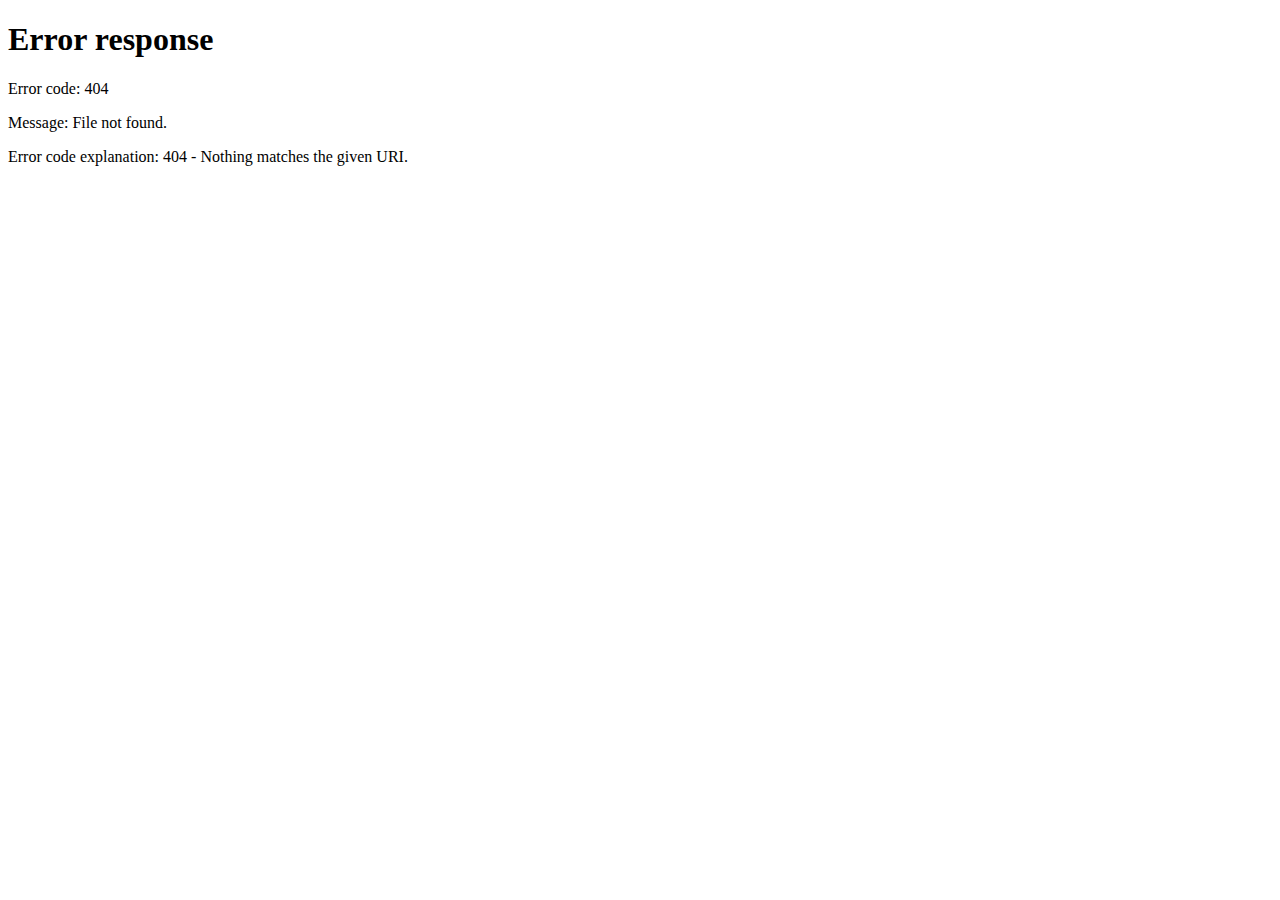
==== index.html @ a17edfaf "Commit version 0.5" ====
<!DOCTYPE html>
<html>
<head>
  <meta charset="utf-8">
  <script>
    const SUPPORTED_LANGUAGES = new Set(['en', 'zh'])
    let lang = navigator.language.substring(0, 2)
    if(!SUPPORTED_LANGUAGES.has(lang)) lang = 'en'

    const {origin, pathname, search} = window.location
    const target = origin + pathname.substring(0, pathname.lastIndexOf('/')) + `/${lang}/index.html${search}`
    // console.debug("[DEBUG] Redirecting to %s ...", target)
    window.location.href = target
  </script>
</head>

<body>
</body>

</html>
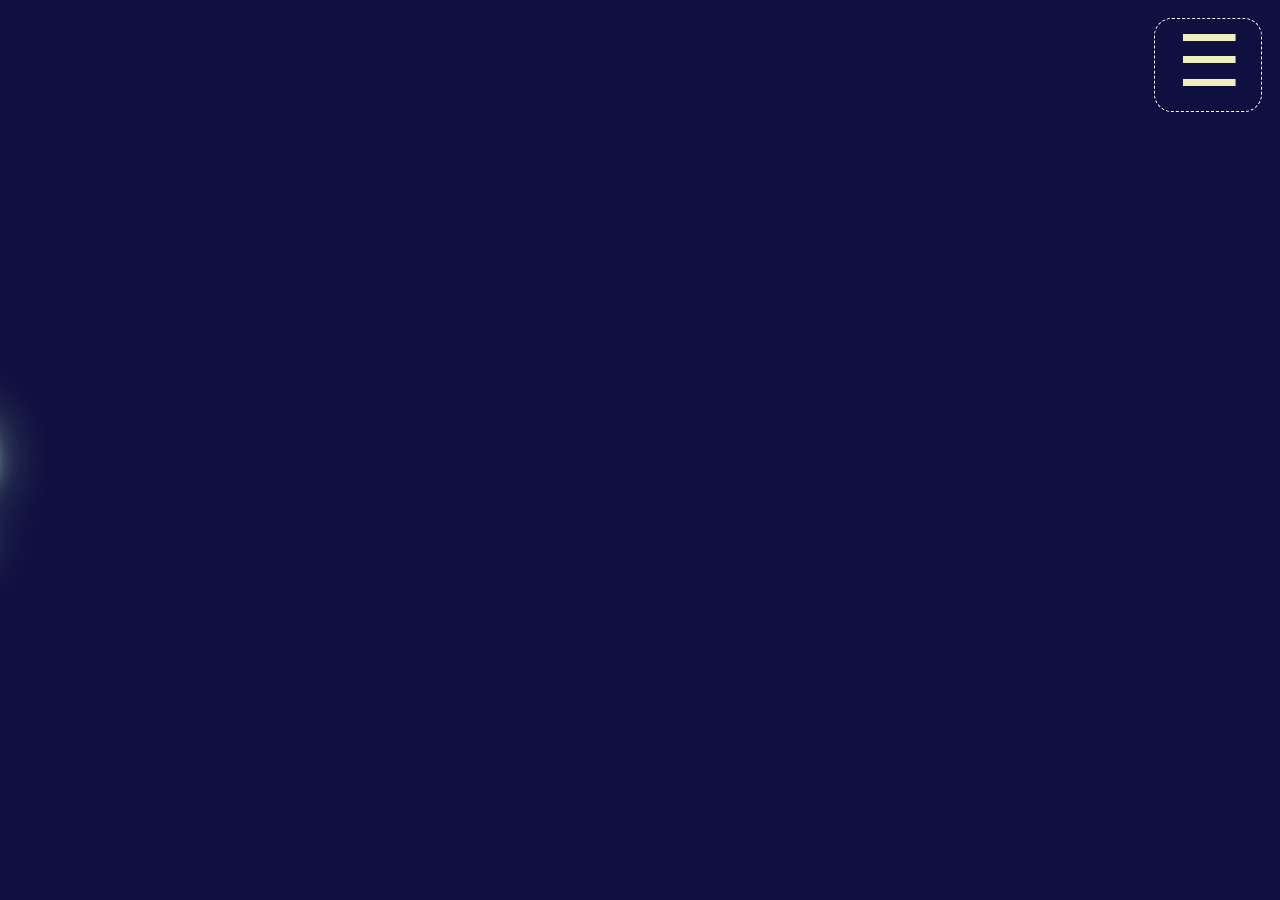
==== commit c65003d5: "Enhance effective locale resolution" ====
--- a/index.html
+++ b/index.html
@@ -3,12 +3,32 @@
 <head>
   <meta charset="utf-8">
   <script>
-    const SUPPORTED_LANGUAGES = new Set(['en', 'zh'])
-    let lang = navigator.language.substring(0, 2)
-    if(!SUPPORTED_LANGUAGES.has(lang)) lang = 'en'
+    const FALLBACK_LOCALE = 'en'
+    const MAPPED_LOCALES = new Map([
+      [FALLBACK_LOCALE, FALLBACK_LOCALE],
+      ['zh', 'zh-CN'],
+      ['zh-CN', 'zh-CN'],
+    ])
 
+    function resolveNavigatorLocale() {
+      return navigator.language.replace(/^([a-z]{2})(?:-[a-z]+)??-([A-Z]{2})$/, '$1-$2')
+    }
+
+    function resolveEffectiveLocale(navigatorLocale) {
+      let mapped = MAPPED_LOCALES.get(navigatorLocale)
+      if (mapped) {
+        return mapped
+      } else if (navigatorLocale?.length > 2) {
+        const lang = navigatorLocale.substring(0, 2)
+        mapped = MAPPED_LOCALES.get(lang)
+        if(mapped) return mapped
+      }
+      return FALLBACK_LOCALE
+    }
+
+    const locale = resolveEffectiveLocale(resolveNavigatorLocale())
     const {origin, pathname, search} = window.location
-    const target = origin + pathname.substring(0, pathname.lastIndexOf('/')) + `/${lang}/index.html${search}`
+    const target = origin + pathname.substring(0, pathname.lastIndexOf('/')) + `/${locale}/index.html${search}`
     // console.debug("[DEBUG] Redirecting to %s ...", target)
     window.location.href = target
   </script>
